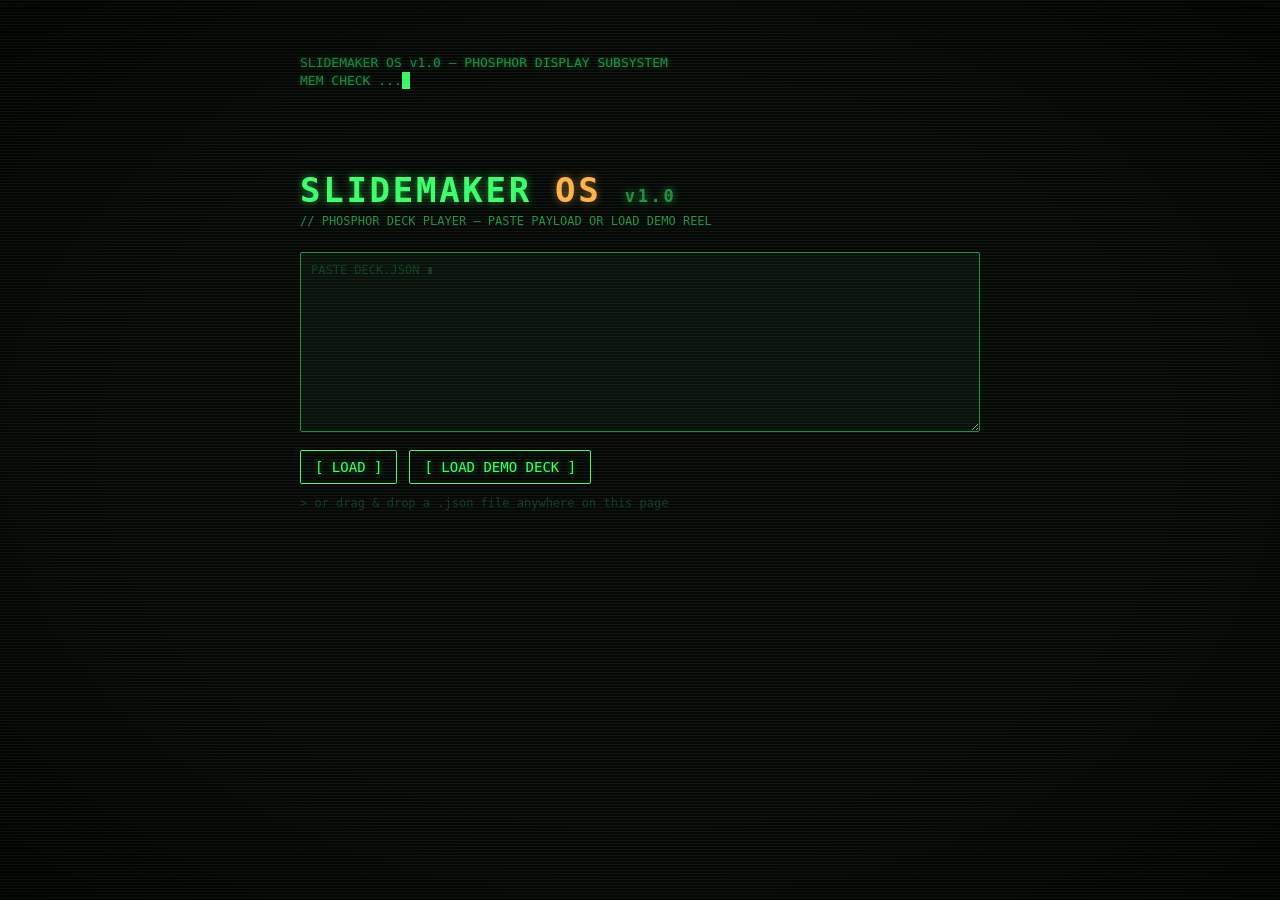
==== index.html @ 5721585a "SlideMaker OS player: CRT-skinned morphing slide deck player + THE SOURCE CODE demo deck (slides, cr" ====
<!DOCTYPE html>
<html lang="en">
<head>
  <meta charset="utf-8">
  <meta name="viewport" content="width=device-width, initial-scale=1">
  <meta name="color-scheme" content="dark">
  <title>SlideMaker OS</title>
  <link rel="stylesheet" href="css/player.css">
</head>
<body>

  <!-- ============ LANDING: retro-terminal loader ============ -->
  <section id="landing">
    <div class="term">
      <pre id="bootLines" aria-live="polite"></pre>

      <h1 class="logo">SLIDEMAKER<span class="accent"> OS</span> <span class="ver">v1.0</span></h1>
      <p class="tagline">// PHOSPHOR DECK PLAYER — PASTE PAYLOAD OR LOAD DEMO REEL</p>

      <textarea id="jsonInput" placeholder="PASTE DECK.JSON &#9646;" spellcheck="false"
                autocomplete="off" autocorrect="off" autocapitalize="off"></textarea>

      <div class="btnRow">
        <button id="btnLoad" class="tbtn" type="button">[ LOAD ]</button>
        <button id="btnDemo" class="tbtn" type="button">[ LOAD DEMO DECK ]</button>
      </div>

      <p class="hint">&gt; or drag &amp; drop a .json file anywhere on this page</p>

      <p id="errLine" class="err" role="alert" hidden></p>

      <div id="progressBox" hidden>
        <pre id="progressBar">[&#9617;&#9617;&#9617;&#9617;&#9617;&#9617;&#9617;&#9617;&#9617;&#9617;&#9617;&#9617;&#9617;&#9617;&#9617;&#9617;&#9617;&#9617;&#9617;&#9617;&#9617;&#9617;&#9617;&#9617;]   0% LOADING REELS</pre>
        <p id="phaseLabel">STANDBY</p>
        <button id="btnStart" class="tbtn start" type="button" disabled>[ START &#9654; ]</button>
        <p id="readyNote" hidden>&gt; first reels buffered — remaining assets keep loading in the background</p>
      </div>
    </div>
  </section>

  <!-- ============ STAGE: 16:9 letterboxed player ============ -->
  <section id="stageView" hidden>
    <div id="stageWrap">
      <div id="stage">
        <img id="slideImg" alt="">
        <video id="transVideo" muted playsinline preload="auto"></video>
        <img id="fadeImg" alt="" aria-hidden="true">

        <!-- CRT scanlines + vignette: sits over BOTH img and video so the look never breaks -->
        <div id="crtOverlay" aria-hidden="true"></div>

        <div id="caption" class="empty"></div>

        <div id="controls">
          <button id="btnBack" class="cbtn" type="button" title="Back (&#8592;)">&#9664;</button>
          <button id="btnNext" class="cbtn" type="button" title="Next (&#8594; / Space)">&#9654;</button>
          <span id="counter">– / –</span>
          <div id="dots"></div>
          <span class="spacer"></span>
          <button id="btnGrid" class="cbtn" type="button" title="Grid (G)">&#8862;</button>
          <button id="btnFs" class="cbtn" type="button" title="Fullscreen (F)">&#9974;</button>
        </div>

        <div id="gridOverlay" hidden></div>
      </div>
    </div>
  </section>

  <script type="module" src="js/app.js"></script>
</body>
</html>
---- css/player.css ----
/* ============================================================
   SlideMaker OS — CRT phosphor skin
   Zero dependencies. System monospace stack only (no CDNs).
   ============================================================ */

:root {
  --phos:        #39ff6b;   /* phosphor green */
  --phos-dim:    #1e8f43;
  --phos-faint:  #0f3d20;
  --amber:       #ffb347;   /* secondary accent */
  --err:         #ff5f56;
  --bg:          #050805;
  --panel:       #08120a;
  --mono: "Cascadia Code", "Consolas", ui-monospace, SFMono-Regular, Menlo, monospace;
}

* { box-sizing: border-box; }
html, body { margin: 0; padding: 0; }
body {
  background: var(--bg);
  color: var(--phos);
  font-family: var(--mono);
  min-height: 100vh;
}
::selection { background: var(--phos); color: var(--bg); }
button { font-family: var(--mono); }

/* ---------------- landing ---------------- */

#landing {
  max-width: 720px;
  margin: 0 auto;
  padding: 6vh 20px 60px;
}

/* full-page CRT ambience while the landing is visible
   (scanlines ~0.06 opacity, 3px pitch + vignette) */
#landing::after {
  content: "";
  position: fixed;
  inset: 0;
  pointer-events: none;
  z-index: 50;
  background:
    radial-gradient(ellipse at center, transparent 60%, rgba(0, 0, 0, 0.38) 100%),
    repeating-linear-gradient(to bottom, rgba(210, 255, 220, 0.06) 0 1px, transparent 1px 3px);
}

#bootLines {
  min-height: 8em;
  margin: 0 0 12px;
  font-size: 13px;
  line-height: 1.35;
  color: var(--phos-dim);
  white-space: pre-wrap;
  text-shadow: 0 0 5px rgba(57, 255, 107, 0.35);
}
.cursor {
  display: inline-block;
  width: 0.6em;
  background: var(--phos);
  animation: blink 1s steps(1) infinite;
}
@keyframes blink { 50% { opacity: 0; } }

.logo {
  margin: 0 0 4px;
  font-size: clamp(22px, 5vw, 34px);
  letter-spacing: 0.08em;
  text-shadow: 0 0 8px rgba(57, 255, 107, 0.55);
}
.logo .accent { color: var(--amber); text-shadow: 0 0 8px rgba(255, 179, 71, 0.5); }
.logo .ver { font-size: 0.5em; color: var(--phos-dim); }
.tagline { margin: 0 0 24px; font-size: 12px; color: var(--phos-dim); }

#jsonInput {
  width: 100%;
  height: 180px;
  resize: vertical;
  padding: 10px;
  background: var(--panel);
  color: var(--phos);
  border: 1px solid var(--phos-dim);
  border-radius: 2px;
  font-family: var(--mono);
  font-size: 12px;
  caret-color: var(--phos);
}
#jsonInput:focus {
  outline: none;
  border-color: var(--phos);
  box-shadow: 0 0 10px rgba(57, 255, 107, 0.25);
}
#jsonInput::placeholder { color: var(--phos-faint); }

.btnRow { display: flex; gap: 12px; margin: 14px 0 6px; flex-wrap: wrap; }
.tbtn {
  background: transparent;
  color: var(--phos);
  border: 1px solid var(--phos);
  border-radius: 2px;
  font-size: 14px;
  padding: 8px 14px;
  cursor: pointer;
  text-shadow: 0 0 6px rgba(57, 255, 107, 0.45);
}
.tbtn:hover:not(:disabled),
.tbtn:focus-visible { background: var(--phos); color: var(--bg); text-shadow: none; }
.tbtn:disabled { opacity: 0.35; cursor: not-allowed; }
.tbtn.start { border-color: var(--amber); color: var(--amber); text-shadow: 0 0 6px rgba(255, 179, 71, 0.45); }
.tbtn.start:hover:not(:disabled) { background: var(--amber); color: var(--bg); }

.hint { font-size: 12px; color: var(--phos-faint); }

.err {
  color: var(--err);
  background: rgba(255, 95, 86, 0.08);
  border-left: 3px solid var(--err);
  padding: 8px 10px;
  font-size: 13px;
  white-space: pre-wrap;
  word-break: break-word;
}

#progressBox { margin-top: 22px; border-top: 1px dashed var(--phos-faint); padding-top: 16px; }
#progressBar {
  margin: 0 0 6px;
  font-size: 14px;
  letter-spacing: 1px;
  white-space: pre-wrap;
  text-shadow: 0 0 6px rgba(57, 255, 107, 0.4);
}
#phaseLabel { margin: 0 0 14px; font-size: 12px; color: var(--amber); }
#readyNote { margin: 10px 0 0; font-size: 12px; color: var(--phos-dim); }

/* ---------------- stage ---------------- */

#stageView {
  position: fixed;
  inset: 0;
  background: #000;
  display: flex;
  align-items: center;
  justify-content: center;
}
#stageView[hidden] { display: none; }

/* 16:9, letterboxed within the viewport */
#stage {
  position: relative;
  width: min(100vw, calc(100vh * (16 / 9)));
  aspect-ratio: 16 / 9;
  background: #000;
}

#slideImg, #fadeImg, #transVideo {
  position: absolute;
  inset: 0;
  width: 100%;
  height: 100%;
  object-fit: contain;
}
#slideImg  { z-index: 1; }
#fadeImg   { z-index: 2; opacity: 0; transition: opacity 0.35s ease; pointer-events: none; }
#fadeImg.show { opacity: 1; }
#transVideo { z-index: 3; opacity: 0; pointer-events: none; }
.video-active #transVideo { opacity: 1; }
.video-active #slideImg   { visibility: hidden; }

/* CRT effect over BOTH stills and morphs — continuity is never broken */
#crtOverlay {
  position: absolute;
  inset: 0;
  z-index: 4;
  pointer-events: none;
  background:
    radial-gradient(ellipse at center, transparent 58%, rgba(0, 0, 0, 0.42) 100%),
    repeating-linear-gradient(to bottom, rgba(210, 255, 220, 0.06) 0 1px, transparent 1px 3px);
}

#caption {
  position: absolute;
  left: 0; right: 0;
  bottom: 54px;
  z-index: 5;
  padding: 6px 16px;
  text-align: center;
  pointer-events: none;
  font-size: clamp(13px, 1.8vw, 20px);
  letter-spacing: 0.06em;
  color: var(--phos);
  text-shadow: 0 0 8px rgba(57, 255, 107, 0.6), 0 2px 4px #000;
  transition: opacity 0.3s ease;
}
#caption.empty { visibility: hidden; }

#controls {
  position: absolute;
  left: 0; right: 0;
  bottom: 0;
  z-index: 6;
  display: flex;
  align-items: center;
  gap: 10px;
  padding: 8px 12px;
  background: linear-gradient(to top, rgba(0, 8, 2, 0.85), transparent);
  transition: opacity 0.3s ease;
}
.cbtn {
  background: transparent;
  color: var(--phos);
  border: 1px solid var(--phos-dim);
  border-radius: 2px;
  font-size: 14px;
  min-width: 34px;
  padding: 4px 8px;
  cursor: pointer;
}
.cbtn:hover, .cbtn:focus-visible { border-color: var(--phos); background: rgba(57, 255, 107, 0.12); outline: none; }
#counter { font-size: 12px; color: var(--phos-dim); min-width: 3.4em; text-align: center; }
.spacer { flex: 1; }

#dots { display: flex; gap: 6px; align-items: center; flex-wrap: wrap; }
.dot {
  width: 10px;
  height: 10px;
  padding: 0;
  cursor: pointer;
  background: transparent;
  border: 1px solid var(--phos-dim);
  border-radius: 1px;
}
.dot:hover { border-color: var(--phos); }
.dot.on { background: var(--phos); border-color: var(--phos); box-shadow: 0 0 6px rgba(57, 255, 107, 0.7); }

/* subtle "you're at the edge of the deck" flash */
#dots.edge-flash .dot { animation: edgeflash 0.35s ease; }
@keyframes edgeflash {
  40% { border-color: var(--amber); box-shadow: 0 0 8px rgba(255, 179, 71, 0.8); }
}

/* auto-hide chrome after idle (fullscreen) */
.hide-ui #controls, .hide-ui #caption { opacity: 0; pointer-events: none; }
.hide-ui { cursor: none; }

/* ---------------- grid overlay ---------------- */

#gridOverlay {
  position: absolute;
  inset: 0;
  z-index: 7;
  overflow-y: auto;
  padding: 18px;
  background:
    repeating-linear-gradient(to bottom, rgba(210, 255, 220, 0.04) 0 1px, transparent 1px 3px),
    rgba(2, 6, 3, 0.94);
}
#gridOverlay[hidden] { display: none; }

.grid-inner {
  display: grid;
  grid-template-columns: repeat(auto-fill, minmax(180px, 1fr));
  gap: 14px;
}
.grid-cell {
  display: block;
  padding: 0;
  cursor: pointer;
  text-align: left;
  background: #000;
  border: 1px solid var(--phos-dim);
  border-radius: 2px;
  overflow: hidden;
}
.grid-cell img {
  display: block;
  width: 100%;
  aspect-ratio: 16 / 9;
  object-fit: cover;
}
.grid-cell .grid-label {
  display: block;
  padding: 5px 7px;
  font-size: 11px;
  letter-spacing: 0.05em;
  color: var(--phos);
  border-top: 1px solid var(--phos-faint);
  white-space: nowrap;
  overflow: hidden;
  text-overflow: ellipsis;
}
.grid-cell:hover, .grid-cell:focus-visible { border-color: var(--phos); outline: none; }
.grid-cell.current { border-color: var(--amber); box-shadow: 0 0 10px rgba(255, 179, 71, 0.5); }
.grid-cell.current .grid-label { color: var(--amber); }

/* ---------------- responsive ---------------- */

/* mobile portrait: stage letterboxed, controls sit below it */
@media (orientation: portrait) and (max-width: 820px) {
  #controls {
    top: calc(100% + 10px);
    bottom: auto;
    background: none;
    flex-wrap: wrap;
    justify-content: center;
  }
  #caption { bottom: 8px; font-size: 12px; }
}
/* ...but back over the stage when the stage itself is fullscreen */
#stage:fullscreen #controls { top: auto; bottom: 0; background: linear-gradient(to top, rgba(0, 8, 2, 0.85), transparent); }
#stage:-webkit-full-screen #controls { top: auto; bottom: 0; background: linear-gradient(to top, rgba(0, 8, 2, 0.85), transparent); }

/* ---------------- reduced motion ---------------- */

@media (prefers-reduced-motion: reduce) {
  .cursor { animation: none; }
  #fadeImg { transition: none; }         /* crossfades become hard cuts */
  #controls, #caption { transition: none; }
  #dots.edge-flash .dot { animation: none; }
}
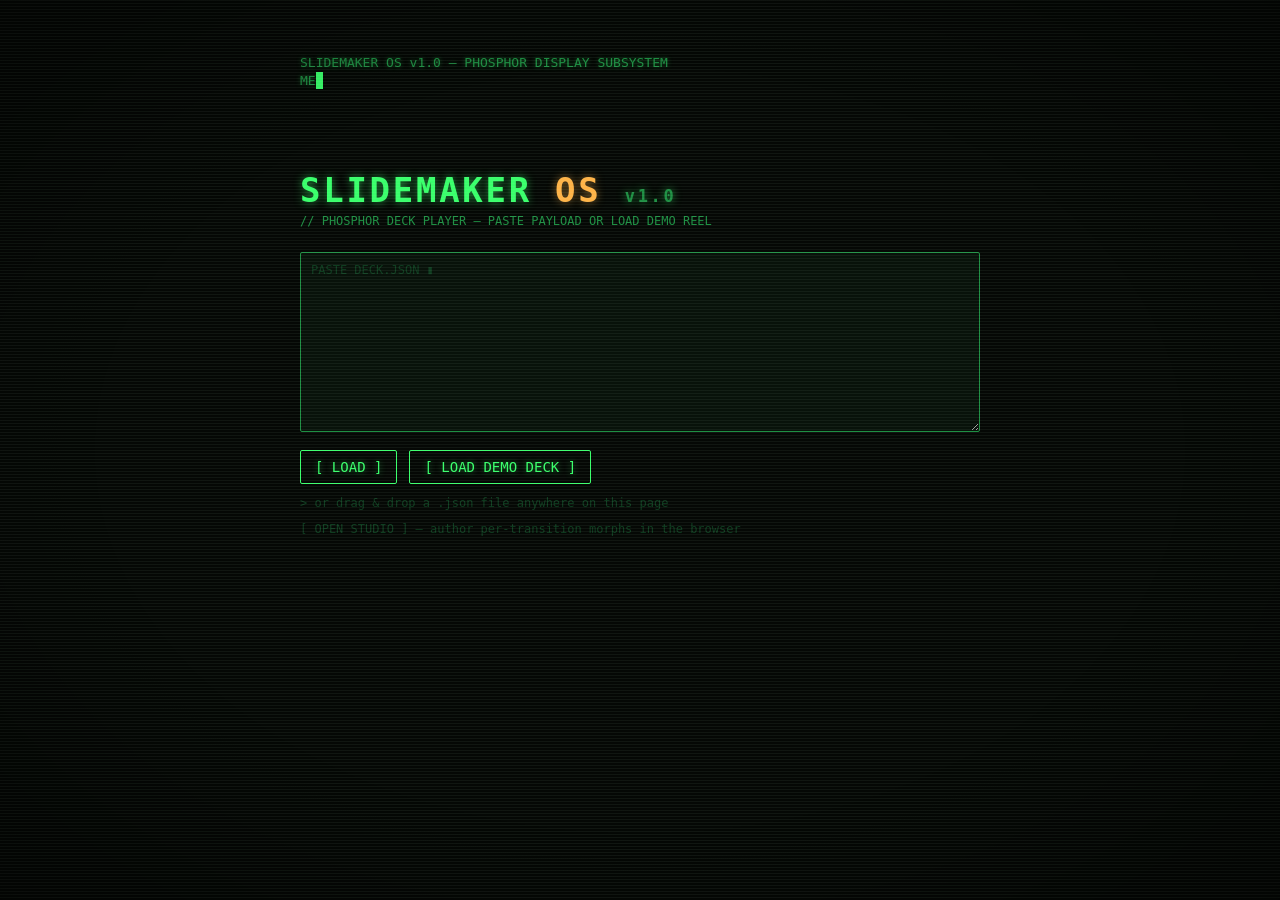
==== commit 6113d0f4: "SlideMaker Studio: interactive per-transition authoring (fixed match-cut/camera grammar, BYOK, Kling" ====
--- a/index.html
+++ b/index.html
@@ -35,6 +35,8 @@
         <button id="btnStart" class="tbtn start" type="button" disabled>[ START &#9654; ]</button>
         <p id="readyNote" hidden>&gt; first reels buffered — remaining assets keep loading in the background</p>
       </div>
+
+      <p class="hint"><a href="studio.html" style="color: inherit; text-decoration: none;">[ OPEN STUDIO ]</a> &#8212; author per-transition morphs in the browser</p>
     </div>
   </section>
 
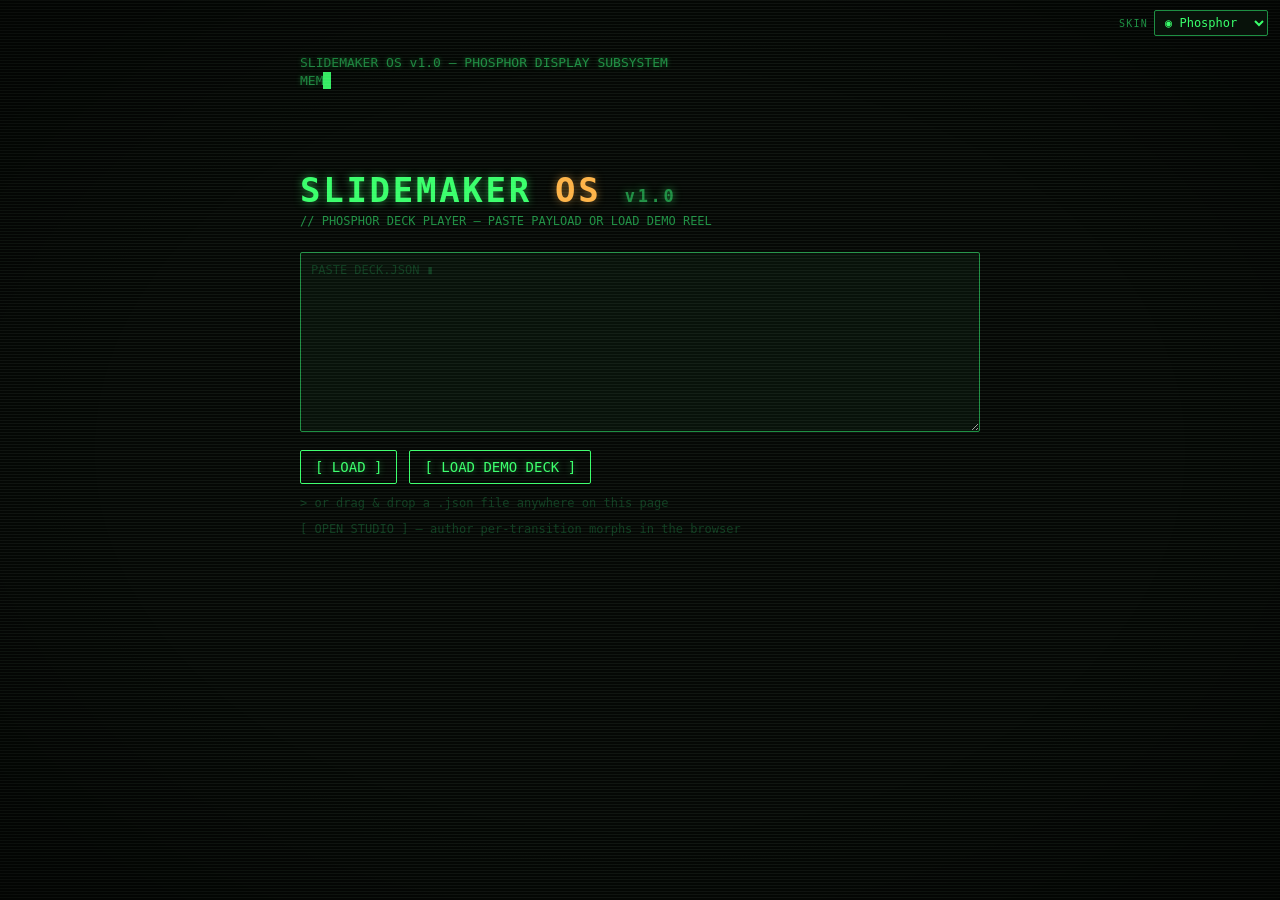
==== commit b0fe672c: "Themes + Director Mode: 6 skins and a cinematic generation-in-the-loop view Themes (css/themes.css +" ====
--- a/index.html
+++ b/index.html
@@ -5,12 +5,19 @@
   <meta name="viewport" content="width=device-width, initial-scale=1">
   <meta name="color-scheme" content="dark">
   <title>SlideMaker OS</title>
+  <!-- pre-paint: set the saved skin BEFORE stylesheets paint (no flash) -->
+  <script>try{var t=localStorage.getItem('slidemaker.theme');if(t)document.documentElement.setAttribute('data-theme',t);}catch(e){}</script>
   <link rel="stylesheet" href="css/player.css">
+  <link rel="stylesheet" href="css/themes.css">
 </head>
 <body>
 
   <!-- ============ LANDING: retro-terminal loader ============ -->
   <section id="landing">
+    <div id="themeBar">
+      <label for="themeSelect">SKIN</label>
+      <select id="themeSelect" aria-label="Theme / skin"></select>
+    </div>
     <div class="term">
       <pre id="bootLines" aria-live="polite"></pre>
 
@@ -68,6 +75,10 @@
     </div>
   </section>
 
+  <script type="module">
+    import { initTheme } from "./js/theme.js";
+    initTheme();
+  </script>
   <script type="module" src="js/app.js"></script>
 </body>
 </html>
--- a/css/player.css
+++ b/css/player.css
@@ -1,17 +1,54 @@
 /* ============================================================
    SlideMaker OS — CRT phosphor skin
    Zero dependencies. System monospace stack only (no CDNs).
+
+   Colour/effect are driven by a SEMANTIC TOKEN layer (below).
+   The default token values reproduce the original phosphor look
+   pixel-for-pixel; css/themes.css overrides them per skin.
+   Legacy var names (--phos, --amber, ...) are kept as ALIASES so
+   nothing that referenced them has to change.
    ============================================================ */
 
 :root {
-  --phos:        #39ff6b;   /* phosphor green */
-  --phos-dim:    #1e8f43;
-  --phos-faint:  #0f3d20;
-  --amber:       #ffb347;   /* secondary accent */
-  --err:         #ff5f56;
-  --bg:          #050805;
-  --panel:       #08120a;
+  /* ---------- semantic tokens: DEFAULT = phosphor ---------- */
+  --bg:            #050805;   /* page background            */
+  --panel:         #08120a;   /* inset panel / input bg     */
+  --panel-2:       #020603;   /* deepest panel (grid scrim) */
+
+  --fg:            #39ff6b;   /* primary text               */
+  --fg-dim:        #1e8f43;   /* secondary text             */
+  --fg-faint:      #0f3d20;   /* faint text / borders       */
+
+  --accent:        #39ff6b;   /* primary accent             */
+  --accent-dim:    #1e8f43;
+  --accent-faint:  #0f3d20;
+  --accent-2:      #ffb347;   /* secondary accent (amber)   */
+
+  --err:           #ff5f56;
+  --ok:            #39ff6b;
+
+  /* space-separated channels for rgb(... / a) glows & tints  */
+  --accent-rgb:    57 255 107;
+  --accent-2-rgb:  255 179 71;
+  --err-rgb:       255 95 86;
+  --ok-rgb:        57 255 107;
+  --scan-rgb:      210 255 220;   /* CRT scanline tint       */
+  --shadow-rgb:    0 0 0;         /* dark overlays/vignette  */
+
+  --scan-alpha:    1;    /* 0 disables scanlines            */
+  --glow-alpha:    1;    /* 0 disables text/box glows       */
+  --vignette-alpha:1;    /* 0 disables the CRT vignette     */
+
+  --radius:        2px;
+
   --mono: "Cascadia Code", "Consolas", ui-monospace, SFMono-Regular, Menlo, monospace;
+  --sans: system-ui, -apple-system, "Segoe UI", Roboto, Helvetica, Arial, sans-serif;
+
+  /* ---------- back-compat aliases (do not reference directly in new code) ---------- */
+  --phos:        var(--fg);
+  --phos-dim:    var(--fg-dim);
+  --phos-faint:  var(--fg-faint);
+  --amber:       var(--accent-2);
 }
 
 * { box-sizing: border-box; }
@@ -42,8 +79,8 @@
   pointer-events: none;
   z-index: 50;
   background:
-    radial-gradient(ellipse at center, transparent 60%, rgba(0, 0, 0, 0.38) 100%),
-    repeating-linear-gradient(to bottom, rgba(210, 255, 220, 0.06) 0 1px, transparent 1px 3px);
+    radial-gradient(ellipse at center, transparent 60%, rgb(var(--shadow-rgb) / calc(0.38 * var(--vignette-alpha))) 100%),
+    repeating-linear-gradient(to bottom, rgb(var(--scan-rgb) / calc(0.06 * var(--scan-alpha))) 0 1px, transparent 1px 3px);
 }
 
 #bootLines {
@@ -53,7 +90,7 @@
   line-height: 1.35;
   color: var(--phos-dim);
   white-space: pre-wrap;
-  text-shadow: 0 0 5px rgba(57, 255, 107, 0.35);
+  text-shadow: 0 0 5px rgb(var(--accent-rgb) / calc(0.35 * var(--glow-alpha)));
 }
 .cursor {
   display: inline-block;
@@ -67,9 +104,9 @@
   margin: 0 0 4px;
   font-size: clamp(22px, 5vw, 34px);
   letter-spacing: 0.08em;
-  text-shadow: 0 0 8px rgba(57, 255, 107, 0.55);
-}
-.logo .accent { color: var(--amber); text-shadow: 0 0 8px rgba(255, 179, 71, 0.5); }
+  text-shadow: 0 0 8px rgb(var(--accent-rgb) / calc(0.55 * var(--glow-alpha)));
+}
+.logo .accent { color: var(--amber); text-shadow: 0 0 8px rgb(var(--accent-2-rgb) / calc(0.5 * var(--glow-alpha))); }
 .logo .ver { font-size: 0.5em; color: var(--phos-dim); }
 .tagline { margin: 0 0 24px; font-size: 12px; color: var(--phos-dim); }
 
@@ -81,7 +118,7 @@
   background: var(--panel);
   color: var(--phos);
   border: 1px solid var(--phos-dim);
-  border-radius: 2px;
+  border-radius: var(--radius);
   font-family: var(--mono);
   font-size: 12px;
   caret-color: var(--phos);
@@ -89,7 +126,7 @@
 #jsonInput:focus {
   outline: none;
   border-color: var(--phos);
-  box-shadow: 0 0 10px rgba(57, 255, 107, 0.25);
+  box-shadow: 0 0 10px rgb(var(--accent-rgb) / calc(0.25 * var(--glow-alpha)));
 }
 #jsonInput::placeholder { color: var(--phos-faint); }
 
@@ -98,23 +135,51 @@
   background: transparent;
   color: var(--phos);
   border: 1px solid var(--phos);
-  border-radius: 2px;
+  border-radius: var(--radius);
   font-size: 14px;
   padding: 8px 14px;
   cursor: pointer;
-  text-shadow: 0 0 6px rgba(57, 255, 107, 0.45);
+  text-shadow: 0 0 6px rgb(var(--accent-rgb) / calc(0.45 * var(--glow-alpha)));
 }
 .tbtn:hover:not(:disabled),
 .tbtn:focus-visible { background: var(--phos); color: var(--bg); text-shadow: none; }
 .tbtn:disabled { opacity: 0.35; cursor: not-allowed; }
-.tbtn.start { border-color: var(--amber); color: var(--amber); text-shadow: 0 0 6px rgba(255, 179, 71, 0.45); }
+.tbtn.start { border-color: var(--amber); color: var(--amber); text-shadow: 0 0 6px rgb(var(--accent-2-rgb) / calc(0.45 * var(--glow-alpha))); }
 .tbtn.start:hover:not(:disabled) { background: var(--amber); color: var(--bg); }
+
+/* theme switcher — landing top-right, unobtrusive */
+#themeBar {
+  position: fixed;
+  top: 10px;
+  right: 12px;
+  z-index: 60;
+  display: flex;
+  align-items: center;
+  gap: 6px;
+}
+#themeBar label {
+  font-size: 10px;
+  letter-spacing: 0.12em;
+  color: var(--phos-dim);
+}
+#themeSelect {
+  background: var(--panel);
+  color: var(--phos);
+  border: 1px solid var(--phos-dim);
+  border-radius: var(--radius);
+  font-family: var(--mono);
+  font-size: 12px;
+  padding: 4px 6px;
+  cursor: pointer;
+}
+#themeSelect:focus { outline: none; border-color: var(--phos); }
+#themeSelect option { background: var(--panel); color: var(--phos); }
 
 .hint { font-size: 12px; color: var(--phos-faint); }
 
 .err {
   color: var(--err);
-  background: rgba(255, 95, 86, 0.08);
+  background: rgb(var(--err-rgb) / 0.08);
   border-left: 3px solid var(--err);
   padding: 8px 10px;
   font-size: 13px;
@@ -128,7 +193,7 @@
   font-size: 14px;
   letter-spacing: 1px;
   white-space: pre-wrap;
-  text-shadow: 0 0 6px rgba(57, 255, 107, 0.4);
+  text-shadow: 0 0 6px rgb(var(--accent-rgb) / calc(0.4 * var(--glow-alpha)));
 }
 #phaseLabel { margin: 0 0 14px; font-size: 12px; color: var(--amber); }
 #readyNote { margin: 10px 0 0; font-size: 12px; color: var(--phos-dim); }
@@ -174,8 +239,8 @@
   z-index: 4;
   pointer-events: none;
   background:
-    radial-gradient(ellipse at center, transparent 58%, rgba(0, 0, 0, 0.42) 100%),
-    repeating-linear-gradient(to bottom, rgba(210, 255, 220, 0.06) 0 1px, transparent 1px 3px);
+    radial-gradient(ellipse at center, transparent 58%, rgb(var(--shadow-rgb) / calc(0.42 * var(--vignette-alpha))) 100%),
+    repeating-linear-gradient(to bottom, rgb(var(--scan-rgb) / calc(0.06 * var(--scan-alpha))) 0 1px, transparent 1px 3px);
 }
 
 #caption {
@@ -189,7 +254,7 @@
   font-size: clamp(13px, 1.8vw, 20px);
   letter-spacing: 0.06em;
   color: var(--phos);
-  text-shadow: 0 0 8px rgba(57, 255, 107, 0.6), 0 2px 4px #000;
+  text-shadow: 0 0 8px rgb(var(--accent-rgb) / calc(0.6 * var(--glow-alpha))), 0 2px 4px #000;
   transition: opacity 0.3s ease;
 }
 #caption.empty { visibility: hidden; }
@@ -203,20 +268,20 @@
   align-items: center;
   gap: 10px;
   padding: 8px 12px;
-  background: linear-gradient(to top, rgba(0, 8, 2, 0.85), transparent);
+  background: linear-gradient(to top, rgb(var(--shadow-rgb) / 0.85), transparent);
   transition: opacity 0.3s ease;
 }
 .cbtn {
   background: transparent;
   color: var(--phos);
   border: 1px solid var(--phos-dim);
-  border-radius: 2px;
+  border-radius: var(--radius);
   font-size: 14px;
   min-width: 34px;
   padding: 4px 8px;
   cursor: pointer;
 }
-.cbtn:hover, .cbtn:focus-visible { border-color: var(--phos); background: rgba(57, 255, 107, 0.12); outline: none; }
+.cbtn:hover, .cbtn:focus-visible { border-color: var(--phos); background: rgb(var(--accent-rgb) / 0.12); outline: none; }
 #counter { font-size: 12px; color: var(--phos-dim); min-width: 3.4em; text-align: center; }
 .spacer { flex: 1; }
 
@@ -231,12 +296,12 @@
   border-radius: 1px;
 }
 .dot:hover { border-color: var(--phos); }
-.dot.on { background: var(--phos); border-color: var(--phos); box-shadow: 0 0 6px rgba(57, 255, 107, 0.7); }
+.dot.on { background: var(--phos); border-color: var(--phos); box-shadow: 0 0 6px rgb(var(--accent-rgb) / calc(0.7 * var(--glow-alpha))); }
 
 /* subtle "you're at the edge of the deck" flash */
 #dots.edge-flash .dot { animation: edgeflash 0.35s ease; }
 @keyframes edgeflash {
-  40% { border-color: var(--amber); box-shadow: 0 0 8px rgba(255, 179, 71, 0.8); }
+  40% { border-color: var(--amber); box-shadow: 0 0 8px rgb(var(--accent-2-rgb) / calc(0.8 * var(--glow-alpha))); }
 }
 
 /* auto-hide chrome after idle (fullscreen) */
@@ -252,8 +317,8 @@
   overflow-y: auto;
   padding: 18px;
   background:
-    repeating-linear-gradient(to bottom, rgba(210, 255, 220, 0.04) 0 1px, transparent 1px 3px),
-    rgba(2, 6, 3, 0.94);
+    repeating-linear-gradient(to bottom, rgb(var(--scan-rgb) / calc(0.04 * var(--scan-alpha))) 0 1px, transparent 1px 3px),
+    var(--panel-2);
 }
 #gridOverlay[hidden] { display: none; }
 
@@ -269,7 +334,7 @@
   text-align: left;
   background: #000;
   border: 1px solid var(--phos-dim);
-  border-radius: 2px;
+  border-radius: var(--radius);
   overflow: hidden;
 }
 .grid-cell img {
@@ -290,7 +355,7 @@
   text-overflow: ellipsis;
 }
 .grid-cell:hover, .grid-cell:focus-visible { border-color: var(--phos); outline: none; }
-.grid-cell.current { border-color: var(--amber); box-shadow: 0 0 10px rgba(255, 179, 71, 0.5); }
+.grid-cell.current { border-color: var(--amber); box-shadow: 0 0 10px rgb(var(--accent-2-rgb) / calc(0.5 * var(--glow-alpha))); }
 .grid-cell.current .grid-label { color: var(--amber); }
 
 /* ---------------- responsive ---------------- */
@@ -307,8 +372,8 @@
   #caption { bottom: 8px; font-size: 12px; }
 }
 /* ...but back over the stage when the stage itself is fullscreen */
-#stage:fullscreen #controls { top: auto; bottom: 0; background: linear-gradient(to top, rgba(0, 8, 2, 0.85), transparent); }
-#stage:-webkit-full-screen #controls { top: auto; bottom: 0; background: linear-gradient(to top, rgba(0, 8, 2, 0.85), transparent); }
+#stage:fullscreen #controls { top: auto; bottom: 0; background: linear-gradient(to top, rgb(var(--shadow-rgb) / 0.85), transparent); }
+#stage:-webkit-full-screen #controls { top: auto; bottom: 0; background: linear-gradient(to top, rgb(var(--shadow-rgb) / 0.85), transparent); }
 
 /* ---------------- reduced motion ---------------- */
 
--- a/css/themes.css
+++ b/css/themes.css
@@ -0,0 +1,197 @@
+/* ============================================================
+   SlideMaker — THEME / SKIN palettes
+   Each skin overrides the semantic token layer defined in
+   player.css :root. Selected via  <html data-theme="ID">.
+   Default (no attribute) = phosphor (values live in player.css);
+   the phosphor block below restates them so an explicit
+   data-theme="phosphor" is identical to the default.
+
+   Every block defines the FULL token set so nothing silently
+   falls back. Legacy aliases (--phos, --acc, ...) follow the
+   semantic tokens automatically — themes never touch them.
+
+   Light skins (paper, solarpunk) set --scan-alpha:0 and
+   --glow-alpha:0 so scanlines and CRT glow are fully disabled.
+   ============================================================ */
+
+/* ---------------- 1 · PHOSPHOR (default) ---------------- */
+:root[data-theme="phosphor"] {
+  --bg:            #050805;
+  --panel:         #08120a;
+  --panel-2:       #020603;
+  --fg:            #39ff6b;
+  --fg-dim:        #1e8f43;
+  --fg-faint:      #0f3d20;
+  --accent:        #39ff6b;
+  --accent-dim:    #1e8f43;
+  --accent-faint:  #0f3d20;
+  --accent-2:      #ffb347;
+  --err:           #ff5f56;
+  --ok:            #39ff6b;
+  --accent-rgb:    57 255 107;
+  --accent-2-rgb:  255 179 71;
+  --err-rgb:       255 95 86;
+  --ok-rgb:        57 255 107;
+  --scan-rgb:      210 255 220;
+  --shadow-rgb:    0 0 0;
+  --scan-alpha:    1;
+  --glow-alpha:    1;
+  --vignette-alpha:1;
+  --radius:        2px;
+  --mono: "Cascadia Code", "Consolas", ui-monospace, SFMono-Regular, Menlo, monospace;
+  --sans: system-ui, -apple-system, "Segoe UI", Roboto, Helvetica, Arial, sans-serif;
+}
+
+/* ---------------- 2 · AMBER (classic Studio) ---------------- */
+:root[data-theme="amber"] {
+  --bg:            #080502;
+  --panel:         #120c04;
+  --panel-2:       #0a0702;
+  --fg:            #ffb347;
+  --fg-dim:        #a06e2c;
+  --fg-faint:      #3a2a12;
+  --accent:        #ffb347;
+  --accent-dim:    #a06e2c;
+  --accent-faint:  #3a2a12;
+  --accent-2:      #39ff6b;
+  --err:           #ff5f56;
+  --ok:            #39ff6b;
+  --accent-rgb:    255 179 71;
+  --accent-2-rgb:  57 255 107;
+  --err-rgb:       255 95 86;
+  --ok-rgb:        57 255 107;
+  --scan-rgb:      255 224 176;
+  --shadow-rgb:    0 0 0;
+  --scan-alpha:    1;
+  --glow-alpha:    1;
+  --vignette-alpha:1;
+  --radius:        2px;
+  --mono: "Cascadia Code", "Consolas", ui-monospace, SFMono-Regular, Menlo, monospace;
+  --sans: system-ui, -apple-system, "Segoe UI", Roboto, Helvetica, Arial, sans-serif;
+}
+
+/* ---------------- 3 · BLUEPRINT (navy / cyan, technical) ---------------- */
+:root[data-theme="blueprint"] {
+  --bg:            #0a1626;
+  --panel:         #0e1e33;
+  --panel-2:       #081120;
+  --fg:            #cfe6ff;
+  --fg-dim:        #7fa6cf;
+  --fg-faint:      #24405f;
+  --accent:        #38bdf8;
+  --accent-dim:    #1d6f9c;
+  --accent-faint:  #123549;
+  --accent-2:      #7dd3fc;
+  --err:           #ff6b6b;
+  --ok:            #4ade80;
+  --accent-rgb:    56 189 248;
+  --accent-2-rgb:  125 211 252;
+  --err-rgb:       255 107 107;
+  --ok-rgb:        74 222 128;
+  --scan-rgb:      200 230 255;
+  --shadow-rgb:    3 9 20;
+  --scan-alpha:    0.4;
+  --glow-alpha:    0.5;
+  --vignette-alpha:0.7;
+  --radius:        2px;
+  --mono: "Cascadia Code", "Consolas", ui-monospace, SFMono-Regular, Menlo, monospace;
+  --sans: system-ui, -apple-system, "Segoe UI", Roboto, Helvetica, Arial, sans-serif;
+}
+
+/* ---------------- 4 · PAPER (light, editorial — NO scan/glow) ---------------- */
+:root[data-theme="paper"] {
+  --bg:            #f4efe6;
+  --panel:         #eae3d6;
+  --panel-2:       #e0d8c8;
+  --fg:            #1a1a1a;
+  --fg-dim:        #4a4640;
+  --fg-faint:      #837b6e;
+  --accent:        #b3402f;
+  --accent-dim:    #8f3324;
+  --accent-faint:  #c99a8f;
+  --accent-2:      #8a6d3b;
+  --err:           #c0392b;
+  --ok:            #2f7d4f;
+  --accent-rgb:    179 64 47;
+  --accent-2-rgb:  138 109 59;
+  --err-rgb:       192 57 43;
+  --ok-rgb:        47 125 79;
+  --scan-rgb:      210 255 220;
+  --shadow-rgb:    40 34 28;
+  --scan-alpha:    0;
+  --glow-alpha:    0;
+  --vignette-alpha:0;
+  --radius:        3px;
+  --mono: "Cascadia Code", "Consolas", ui-monospace, SFMono-Regular, Menlo, monospace;
+  --sans: system-ui, -apple-system, "Segoe UI", Roboto, Helvetica, Arial, sans-serif;
+}
+
+/* ---------------- 5 · SYNTHWAVE (indigo / magenta, glow HIGH) ---------------- */
+:root[data-theme="synthwave"] {
+  --bg:            #1a0b2e;
+  --panel:         #241041;
+  --panel-2:       #150826;
+  --fg:            #f7c6ef;
+  --fg-dim:        #b06ba3;
+  --fg-faint:      #5a3a63;
+  --accent:        #ff4fd8;
+  --accent-dim:    #b3379a;
+  --accent-faint:  #4d2247;
+  --accent-2:      #22d3ee;
+  --err:           #ff5f8f;
+  --ok:            #6ef2c0;
+  --accent-rgb:    255 79 216;
+  --accent-2-rgb:  34 211 238;
+  --err-rgb:       255 95 143;
+  --ok-rgb:        110 242 192;
+  --scan-rgb:      255 200 245;
+  --shadow-rgb:    10 2 20;
+  --scan-alpha:    0.5;
+  --glow-alpha:    1.2;
+  --vignette-alpha:0.85;
+  --radius:        2px;
+  --mono: "Cascadia Code", "Consolas", ui-monospace, SFMono-Regular, Menlo, monospace;
+  --sans: system-ui, -apple-system, "Segoe UI", Roboto, Helvetica, Arial, sans-serif;
+}
+
+/* ---------------- 6 · SOLARPUNK (light-ish, organic — NO scan/glow) ---------------- */
+:root[data-theme="solarpunk"] {
+  --bg:            #eef3e2;
+  --panel:         #e2ead0;
+  --panel-2:       #d6e0c0;
+  --fg:            #1f3324;
+  --fg-dim:        #4f6b57;
+  --fg-faint:      #86977f;
+  --accent:        #2f7d4f;
+  --accent-dim:    #24603c;
+  --accent-faint:  #a9c6b0;
+  --accent-2:      #d9a441;
+  --err:           #c0533a;
+  --ok:            #2f7d4f;
+  --accent-rgb:    47 125 79;
+  --accent-2-rgb:  217 164 65;
+  --err-rgb:       192 83 58;
+  --ok-rgb:        47 125 79;
+  --scan-rgb:      210 255 220;
+  --shadow-rgb:    30 40 28;
+  --scan-alpha:    0;
+  --glow-alpha:    0;
+  --vignette-alpha:0;
+  --radius:        6px;
+  --mono: "Cascadia Code", "Consolas", ui-monospace, SFMono-Regular, Menlo, monospace;
+  --sans: system-ui, -apple-system, "Segoe UI", Roboto, Helvetica, Arial, sans-serif;
+}
+
+/* ---- light skins use the system sans stack (editorial / organic) ---- */
+:root[data-theme="paper"] body,
+:root[data-theme="paper"] button,
+:root[data-theme="paper"] input,
+:root[data-theme="paper"] select,
+:root[data-theme="paper"] textarea,
+:root[data-theme="solarpunk"] body,
+:root[data-theme="solarpunk"] button,
+:root[data-theme="solarpunk"] input,
+:root[data-theme="solarpunk"] select,
+:root[data-theme="solarpunk"] textarea {
+  font-family: var(--sans);
+}
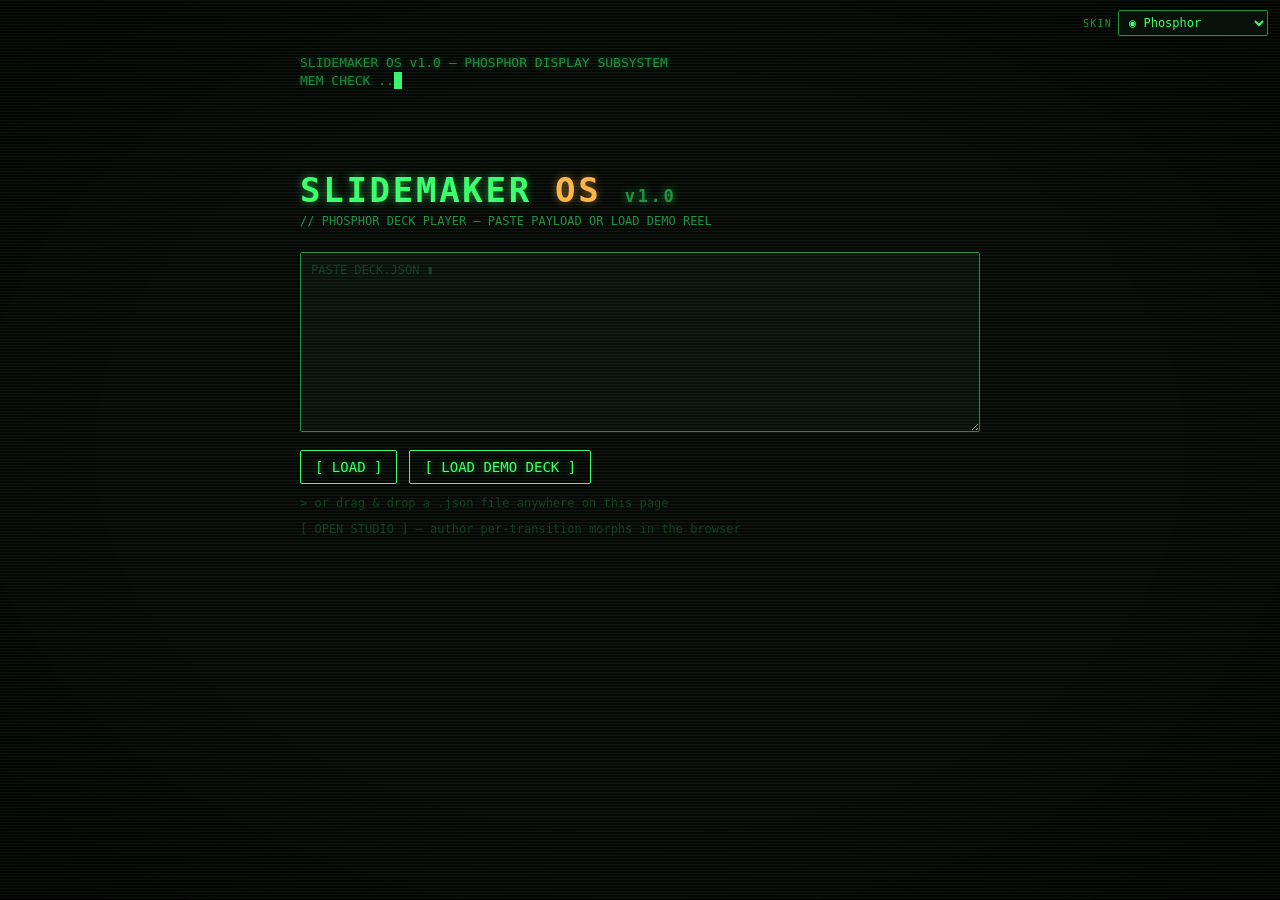
==== commit 1305f104: "Tablet Mode + PWA: draw-guided keyframe-morph workflow, installable app Tablet Mode (▦ TABLET toggle" ====
--- a/index.html
+++ b/index.html
@@ -4,7 +4,13 @@
   <meta charset="utf-8">
   <meta name="viewport" content="width=device-width, initial-scale=1">
   <meta name="color-scheme" content="dark">
+  <meta name="theme-color" content="#050805">
+  <meta name="mobile-web-app-capable" content="yes">
+  <meta name="apple-mobile-web-app-capable" content="yes">
   <title>SlideMaker OS</title>
+  <link rel="manifest" href="manifest.webmanifest">
+  <link rel="icon" href="icons/favicon-64.png" type="image/png">
+  <link rel="apple-touch-icon" href="icons/apple-touch-icon.png">
   <!-- pre-paint: set the saved skin BEFORE stylesheets paint (no flash) -->
   <script>try{var t=localStorage.getItem('slidemaker.theme');if(t)document.documentElement.setAttribute('data-theme',t);}catch(e){}</script>
   <link rel="stylesheet" href="css/player.css">
@@ -80,5 +86,6 @@
     initTheme();
   </script>
   <script type="module" src="js/app.js"></script>
+  <script>if('serviceWorker'in navigator){window.addEventListener('load',function(){navigator.serviceWorker.register('sw.js').catch(function(){});});}</script>
 </body>
 </html>
--- a/css/player.css
+++ b/css/player.css
@@ -43,6 +43,15 @@
 
   --mono: "Cascadia Code", "Consolas", ui-monospace, SFMono-Regular, Menlo, monospace;
   --sans: system-ui, -apple-system, "Segoe UI", Roboto, Helvetica, Arial, sans-serif;
+
+  /* ---------- STRUCTURAL tokens (Designed skins). Safe defaults so the
+     six Colour skins + default phosphor are untouched; the Designed skins
+     override these per-theme and shared rules below consume them. ---------- */
+  --tex-url:       none;          /* body background texture (SVG data-URI/gradients) */
+  --font-display:  var(--mono);   /* heading / logo font treatment                   */
+  --border-weight: 1px;           /* panel/button border thickness                   */
+  --shadow-hard:   none;          /* hard offset (no-blur) drop shadow               */
+  --frame-deco:    none;          /* decorative overlay motif for body::before       */
 
   /* ---------- back-compat aliases (do not reference directly in new code) ---------- */
   --phos:        var(--fg);
--- a/css/themes.css
+++ b/css/themes.css
@@ -195,3 +195,361 @@
 :root[data-theme="solarpunk"] textarea {
   font-family: var(--sans);
 }
+
+/* ============================================================
+   DESIGNED SKINS (7-12) - structurally distinct beyond palette.
+   Each defines the full semantic token set + the STRUCTURAL tokens
+   (--tex-url,--font-display,--border-weight,--shadow-hard,--frame-deco)
+   consumed by the layout-SAFE shared rules at the bottom of this
+   file (backgrounds + pointer-events:none pseudo-element overlays
+   only; nothing enters the layout flow). Works in Player, Studio
+   and Director Mode; the original six skins are untouched.
+   ============================================================ */
+
+/* ---------------- 7 - INSTRUMENT (oscilloscope / diagnostic) ---------------- */
+:root[data-theme="instrument"] {
+  --bg:            #17110b;
+  --panel:         #201811;
+  --panel-2:       #120d07;
+  --fg:            #e8d5b0;
+  --fg-dim:        #a8906a;
+  --fg-faint:      #5c4a34;
+  --accent:        #ffb347;
+  --accent-dim:    #b57a2c;
+  --accent-faint:  #4a3418;
+  --accent-2:      #7fd6c0;
+  --err:           #e5674f;
+  --ok:            #8fd694;
+  --accent-rgb:    255 179 71;
+  --accent-2-rgb:  127 214 192;
+  --err-rgb:       229 103 79;
+  --ok-rgb:        143 214 148;
+  --scan-rgb:      255 224 176;
+  --shadow-rgb:    0 0 0;
+  --scan-alpha:    0.35;
+  --glow-alpha:    0.5;
+  --vignette-alpha:0.8;
+  --radius:        2px;
+  --mono: "Cascadia Code", "Consolas", ui-monospace, SFMono-Regular, Menlo, monospace;
+  --sans: system-ui, -apple-system, "Segoe UI", Roboto, Helvetica, Arial, sans-serif;
+  --tex-url:       url("data:image/svg+xml,%3Csvg%20xmlns='http://www.w3.org/2000/svg'%20width='160'%20height='34'%3E%3Cpath%20d='M0%2017%20Q20%202%2040%2017%20T80%2017%20Q100%2030%20120%2017%20T160%2017'%20fill='none'%20stroke='%23ffb347'%20stroke-width='1.4'%20stroke-opacity='0.55'/%3E%3C/svg%3E");
+  --font-display:  var(--mono);
+  --border-weight: 1px;
+  --shadow-hard:   none;
+  --frame-deco:    url("data:image/svg+xml,%3Csvg%20xmlns='http://www.w3.org/2000/svg'%20width='160'%20height='34'%3E%3Cpath%20d='M0%2017%20Q20%202%2040%2017%20T80%2017%20Q100%2030%20120%2017%20T160%2017'%20fill='none'%20stroke='%23ffb347'%20stroke-width='1.4'%20stroke-opacity='0.55'/%3E%3C/svg%3E");
+}
+
+/* ---------------- 8 - DITHER (1-bit Macintosh / risograph archive) ---------------- */
+:root[data-theme="dither"] {
+  --bg:            #d9e6df;
+  --panel:         #cddcd3;
+  --panel-2:       #c2d3c8;
+  --fg:            #12140f;
+  --fg-dim:        #3a3e34;
+  --fg-faint:      #79806f;
+  --accent:        #12140f;
+  --accent-dim:    #3a3e34;
+  --accent-faint:  #aab0a2;
+  --accent-2:      #12140f;
+  --err:           #8a1c10;
+  --ok:            #1f4a24;
+  --accent-rgb:    18 20 15;
+  --accent-2-rgb:  18 20 15;
+  --err-rgb:       138 28 16;
+  --ok-rgb:        31 74 36;
+  --scan-rgb:      18 20 15;
+  --shadow-rgb:    18 20 15;
+  --scan-alpha:    0;
+  --glow-alpha:    0;
+  --vignette-alpha:0;
+  --radius:        0px;
+  --mono: "Cascadia Code", "Consolas", ui-monospace, SFMono-Regular, Menlo, monospace;
+  --sans: system-ui, -apple-system, "Segoe UI", Roboto, Helvetica, Arial, sans-serif;
+  --tex-url:       url("data:image/svg+xml,%3Csvg%20xmlns='http://www.w3.org/2000/svg'%20width='4'%20height='4'%3E%3Crect%20x='0'%20y='0'%20width='1'%20height='1'%20fill='%2312140f'%20fill-opacity='0.30'/%3E%3Crect%20x='2'%20y='2'%20width='1'%20height='1'%20fill='%2312140f'%20fill-opacity='0.30'/%3E%3C/svg%3E");
+  --font-display:  var(--mono);
+  --border-weight: 2px;
+  --shadow-hard:   2px 2px 0 #12140f;
+  --frame-deco:    none;
+}
+
+/* ---------------- 9 - ORRERY (cosmic / astronomical) ---------------- */
+:root[data-theme="orrery"] {
+  --bg:            #0a0a1a;
+  --panel:         #12122a;
+  --panel-2:       #08081a;
+  --fg:            #e6e6ff;
+  --fg-dim:        #9a9ac8;
+  --fg-faint:      #4a4a70;
+  --accent:        #9b8cff;
+  --accent-dim:    #6a5fb0;
+  --accent-faint:  #2e2a52;
+  --accent-2:      #5fe0e8;
+  --err:           #ff6b8f;
+  --ok:            #7cf0c8;
+  --accent-rgb:    155 140 255;
+  --accent-2-rgb:  95 224 232;
+  --err-rgb:       255 107 143;
+  --ok-rgb:        124 240 200;
+  --scan-rgb:      200 210 255;
+  --shadow-rgb:    2 2 10;
+  --scan-alpha:    0;
+  --glow-alpha:    0.8;
+  --vignette-alpha:0.6;
+  --radius:        10px;
+  --mono: "Cascadia Code", "Consolas", ui-monospace, SFMono-Regular, Menlo, monospace;
+  --sans: system-ui, -apple-system, "Segoe UI", Roboto, Helvetica, Arial, sans-serif;
+  --tex-url:       url("data:image/svg+xml,%3Csvg%20xmlns='http://www.w3.org/2000/svg'%20width='200'%20height='200'%3E%3Ccircle%20cx='20'%20cy='30'%20r='0.9'%20fill='%23ffffff'%20fill-opacity='0.9'/%3E%3Ccircle%20cx='55'%20cy='70'%20r='0.6'%20fill='%23cfe0ff'%20fill-opacity='0.6'/%3E%3Ccircle%20cx='95'%20cy='25'%20r='0.7'%20fill='%23ffffff'%20fill-opacity='0.7'/%3E%3Ccircle%20cx='140'%20cy='60'%20r='0.5'%20fill='%235fe0e8'%20fill-opacity='0.6'/%3E%3Ccircle%20cx='175'%20cy='35'%20r='0.8'%20fill='%23ffffff'%20fill-opacity='0.8'/%3E%3Ccircle%20cx='30'%20cy='120'%20r='0.6'%20fill='%23ffffff'%20fill-opacity='0.5'/%3E%3Ccircle%20cx='80'%20cy='150'%20r='0.9'%20fill='%239b8cff'%20fill-opacity='0.7'/%3E%3Ccircle%20cx='120'%20cy='110'%20r='0.5'%20fill='%23ffffff'%20fill-opacity='0.6'/%3E%3Ccircle%20cx='165'%20cy='145'%20r='0.7'%20fill='%23ffffff'%20fill-opacity='0.7'/%3E%3Ccircle%20cx='45'%20cy='185'%20r='0.6'%20fill='%235fe0e8'%20fill-opacity='0.5'/%3E%3Ccircle%20cx='110'%20cy='175'%20r='0.5'%20fill='%23ffffff'%20fill-opacity='0.5'/%3E%3Ccircle%20cx='190'%20cy='180'%20r='0.8'%20fill='%23ffffff'%20fill-opacity='0.8'/%3E%3C/svg%3E");
+  --font-display:  Georgia, "Times New Roman", "Iowan Old Style", serif;
+  --border-weight: 1px;
+  --shadow-hard:   none;
+  --frame-deco:    url("data:image/svg+xml,%3Csvg%20xmlns='http://www.w3.org/2000/svg'%20width='640'%20height='640'%3E%3Cg%20fill='none'%20stroke-dasharray='2%207'%3E%3Ccircle%20cx='320'%20cy='320'%20r='110'%20stroke='%239b8cff'%20stroke-opacity='0.22'/%3E%3Ccircle%20cx='320'%20cy='320'%20r='185'%20stroke='%235fe0e8'%20stroke-opacity='0.16'/%3E%3Ccircle%20cx='320'%20cy='320'%20r='265'%20stroke='%239b8cff'%20stroke-opacity='0.12'/%3E%3Ccircle%20cx='320'%20cy='320'%20r='4'%20fill='%235fe0e8'%20stroke='none'%20fill-opacity='0.6'/%3E%3C/g%3E%3C/svg%3E");
+}
+
+/* ---------------- 10 - DRAFTSMAN (blueprint schematic w/ real grid) ---------------- */
+:root[data-theme="draftsman"] {
+  --bg:            #0d2438;
+  --panel:         #12314a;
+  --panel-2:       #0a1c2c;
+  --fg:            #cfeaff;
+  --fg-dim:        #7fb4d6;
+  --fg-faint:      #2f5876;
+  --accent:        #8fd6ff;
+  --accent-dim:    #4a90b8;
+  --accent-faint:  #1e4058;
+  --accent-2:      #ffd27f;
+  --err:           #ff9a8f;
+  --ok:            #8fe0b0;
+  --accent-rgb:    143 214 255;
+  --accent-2-rgb:  255 210 127;
+  --err-rgb:       255 154 143;
+  --ok-rgb:        143 224 176;
+  --scan-rgb:      200 230 255;
+  --shadow-rgb:    3 12 22;
+  --scan-alpha:    0;
+  --glow-alpha:    0.4;
+  --vignette-alpha:0.5;
+  --radius:        0px;
+  --mono: "Cascadia Code", "Consolas", ui-monospace, SFMono-Regular, Menlo, monospace;
+  --sans: system-ui, -apple-system, "Segoe UI", Roboto, Helvetica, Arial, sans-serif;
+  --tex-url:       none;
+  --font-display:  var(--mono);
+  --border-weight: 1px;
+  --shadow-hard:   none;
+  --frame-deco:    url("data:image/svg+xml,%3Csvg%20xmlns='http://www.w3.org/2000/svg'%20width='34'%20height='34'%3E%3Cg%20stroke='%238fd6ff'%20stroke-opacity='0.55'%20stroke-width='1'%20fill='none'%3E%3Cpath%20d='M17%203V31M3%2017H31'/%3E%3Ccircle%20cx='17'%20cy='17'%20r='7.5'/%3E%3C/g%3E%3C/svg%3E");
+}
+
+/* ---------------- 11 - BRUTALIST (Swiss / newsprint) ---------------- */
+:root[data-theme="brutalist"] {
+  --bg:            #f2f0e9;
+  --panel:         #e9e7de;
+  --panel-2:       #dedcd2;
+  --fg:            #0a0a0a;
+  --fg-dim:        #333333;
+  --fg-faint:      #777169;
+  --accent:        #0a0a0a;
+  --accent-dim:    #333333;
+  --accent-faint:  #9c968c;
+  --accent-2:      #e2231a;
+  --err:           #e2231a;
+  --ok:            #0a7d3a;
+  --accent-rgb:    10 10 10;
+  --accent-2-rgb:  226 35 26;
+  --err-rgb:       226 35 26;
+  --ok-rgb:        10 125 58;
+  --scan-rgb:      10 10 10;
+  --shadow-rgb:    10 10 10;
+  --scan-alpha:    0;
+  --glow-alpha:    0;
+  --vignette-alpha:0;
+  --radius:        0px;
+  --mono: "Cascadia Code", "Consolas", ui-monospace, SFMono-Regular, Menlo, monospace;
+  --sans: system-ui, -apple-system, "Segoe UI", Roboto, Helvetica, Arial, sans-serif;
+  --tex-url:       none;
+  --font-display:  system-ui, -apple-system, "Segoe UI", Roboto, "Helvetica Neue", Arial, sans-serif;
+  --border-weight: 3px;
+  --shadow-hard:   6px 6px 0 #0a0a0a;
+  --frame-deco:    none;
+}
+
+/* ---------------- 12 - APERTURE (modern startup + pixel halftone) ---------------- */
+:root[data-theme="aperture"] {
+  --bg:            #141019;
+  --panel:         #1e1826;
+  --panel-2:       #120e19;
+  --fg:            #f4ecff;
+  --fg-dim:        #b09ac8;
+  --fg-faint:      #5a4a70;
+  --accent:        #ff3ea5;
+  --accent-dim:    #b02b73;
+  --accent-faint:  #4a1f38;
+  --accent-2:      #5cc8ff;
+  --err:           #ff5f8f;
+  --ok:            #4ade9c;
+  --accent-rgb:    255 62 165;
+  --accent-2-rgb:  92 200 255;
+  --err-rgb:       255 95 143;
+  --ok-rgb:        74 222 156;
+  --scan-rgb:      255 200 235;
+  --shadow-rgb:    8 4 14;
+  --scan-alpha:    0;
+  --glow-alpha:    0.7;
+  --vignette-alpha:0.4;
+  --radius:        14px;
+  --mono: "Cascadia Code", "Consolas", ui-monospace, SFMono-Regular, Menlo, monospace;
+  --sans: system-ui, -apple-system, "Segoe UI", Roboto, Helvetica, Arial, sans-serif;
+  --tex-url:       none;
+  --font-display:  system-ui, -apple-system, "Segoe UI", Roboto, "Helvetica Neue", Arial, sans-serif;
+  --border-weight: 1px;
+  --shadow-hard:   none;
+  --frame-deco:    url("data:image/svg+xml,%3Csvg%20xmlns='http://www.w3.org/2000/svg'%20width='300'%20height='300'%3E%3Ccircle%20cx='150.0'%20cy='150.0'%20r='0.50'%20fill='%23ff3ea5'%20fill-opacity='0.90'/%3E%3Ccircle%20cx='145.4'%20cy='154.2'%20r='0.54'%20fill='%23ff3ea5'%20fill-opacity='0.89'/%3E%3Ccircle%20cx='150.8'%20cy='141.3'%20r='0.57'%20fill='%23ff3ea5'%20fill-opacity='0.88'/%3E%3Ccircle%20cx='156.5'%20cy='158.5'%20r='0.61'%20fill='%23ff3ea5'%20fill-opacity='0.88'/%3E%3Ccircle%20cx='137.8'%20cy='147.8'%20r='0.65'%20fill='%23ff3ea5'%20fill-opacity='0.87'/%3E%3Ccircle%20cx='161.7'%20cy='142.6'%20r='0.68'%20fill='%23ff3ea5'%20fill-opacity='0.86'/%3E%3Ccircle%20cx='146.1'%20cy='164.7'%20r='0.72'%20fill='%23ff3ea5'%20fill-opacity='0.85'/%3E%3Ccircle%20cx='142.4'%20cy='135.4'%20r='0.76'%20fill='%23ff3ea5'%20fill-opacity='0.84'/%3E%3Ccircle%20cx='166.5'%20cy='156.0'%20r='0.79'%20fill='%23ff3ea5'%20fill-opacity='0.83'/%3E%3Ccircle%20cx='132.8'%20cy='157.1'%20r='0.83'%20fill='%23ff3ea5'%20fill-opacity='0.82'/%3E%3Ccircle%20cx='158.3'%20cy='132.2'%20r='0.87'%20fill='%23ff3ea5'%20fill-opacity='0.82'/%3E%3Ccircle%20cx='156.2'%20cy='169.6'%20r='0.90'%20fill='%23ff3ea5'%20fill-opacity='0.81'/%3E%3Ccircle%20cx='131.4'%20cy='139.2'%20r='0.94'%20fill='%23ff3ea5'%20fill-opacity='0.80'/%3E%3Ccircle%20cx='171.8'%20cy='145.2'%20r='0.98'%20fill='%23ff3ea5'%20fill-opacity='0.79'/%3E%3Ccircle%20cx='136.7'%20cy='169.0'%20r='1.01'%20fill='%23ff3ea5'%20fill-opacity='0.78'/%3E%3Ccircle%20cx='146.9'%20cy='126.2'%20r='1.05'%20fill='%23ff3ea5'%20fill-opacity='0.78'/%3E%3Ccircle%20cx='169.0'%20cy='166.0'%20r='1.09'%20fill='%23ff3ea5'%20fill-opacity='0.77'/%3E%3Ccircle%20cx='124.5'%20cy='151.1'%20r='1.12'%20fill='%23ff3ea5'%20fill-opacity='0.76'/%3E%3Ccircle%20cx='168.6'%20cy='131.4'%20r='1.16'%20fill='%23ff3ea5'%20fill-opacity='0.75'/%3E%3Ccircle%20cx='148.8'%20cy='177.0'%20r='1.20'%20fill='%23ff3ea5'%20fill-opacity='0.74'/%3E%3Ccircle%20cx='132.2'%20cy='128.7'%20r='1.23'%20fill='%23ff3ea5'%20fill-opacity='0.73'/%3E%3Ccircle%20cx='178.2'%20cy='153.8'%20r='1.27'%20fill='%23ff3ea5'%20fill-opacity='0.73'/%3E%3Ccircle%20cx='126.1'%20cy='166.6'%20r='1.31'%20fill='%23ff3ea5'%20fill-opacity='0.72'/%3E%3Ccircle%20cx='156.5'%20cy='121.0'%20r='1.34'%20fill='%23ff3ea5'%20fill-opacity='0.71'/%3E%3Ccircle%20cx='165.1'%20cy='176.4'%20r='1.38'%20fill='%23ff3ea5'%20fill-opacity='0.70'/%3E%3Ccircle%20cx='120.5'%20cy='140.6'%20r='1.42'%20fill='%23ff3ea5'%20fill-opacity='0.69'/%3E%3Ccircle%20cx='178.7'%20cy='136.7'%20r='1.45'%20fill='%23ff3ea5'%20fill-opacity='0.68'/%3E%3Ccircle%20cx='137.6'%20cy='179.7'%20r='1.49'%20fill='%23ff3ea5'%20fill-opacity='0.68'/%3E%3Ccircle%20cx='138.9'%20cy='119.1'%20r='1.53'%20fill='%23ff3ea5'%20fill-opacity='0.67'/%3E%3Ccircle%20cx='179.6'%20cy='165.5'%20r='1.56'%20fill='%23ff3ea5'%20fill-opacity='0.66'/%3E%3Ccircle%20cx='117.2'%20cy='158.7'%20r='1.60'%20fill='%23ff3ea5'%20fill-opacity='0.65'/%3E%3Ccircle%20cx='168.7'%20cy='121.0'%20r='1.64'%20fill='%23ff3ea5'%20fill-opacity='0.64'/%3E%3Ccircle%20cx='155.9'%20cy='184.6'%20r='1.67'%20fill='%23ff3ea5'%20fill-opacity='0.63'/%3E%3Ccircle%20cx='121.8'%20cy='128.2'%20r='1.71'%20fill='%23ff3ea5'%20fill-opacity='0.63'/%3E%3Ccircle%20cx='186.0'%20cy='147.0'%20r='1.75'%20fill='%23ff3ea5'%20fill-opacity='0.62'/%3E%3Ccircle%20cx='125.1'%20cy='176.9'%20r='1.78'%20fill='%23ff3ea5'%20fill-opacity='0.61'/%3E%3Ccircle%20cx='150.2'%20cy='112.8'%20r='1.82'%20fill='%23ff3ea5'%20fill-opacity='0.60'/%3E%3Ccircle%20cx='175.3'%20cy='177.9'%20r='1.86'%20fill='%23ff3ea5'%20fill-opacity='0.59'/%3E%3Ccircle%20cx='111.9'%20cy='146.5'%20r='1.89'%20fill='%23ff3ea5'%20fill-opacity='0.58'/%3E%3Ccircle%20cx='180.8'%20cy='126.6'%20r='1.93'%20fill='%23ff3ea5'%20fill-opacity='0.57'/%3E%3Ccircle%20cx='143.0'%20cy='188.6'%20r='1.97'%20fill='%23ff3ea5'%20fill-opacity='0.57'/%3E%3Ccircle%20cx='128.9'%20cy='116.4'%20r='2.00'%20fill='%23ff3ea5'%20fill-opacity='0.56'/%3E%3Ccircle%20cx='188.8'%20cy='160.6'%20r='2.04'%20fill='%23ff3ea5'%20fill-opacity='0.55'/%3E%3Ccircle%20cx='113.8'%20cy='168.6'%20r='2.08'%20fill='%23ff3ea5'%20fill-opacity='0.54'/%3E%3Ccircle%20cx='164.3'%20cy='111.4'%20r='2.11'%20fill='%23ff3ea5'%20fill-opacity='0.53'/%3E%3Ccircle%20cx='165.7'%20cy='188.5'%20r='2.15'%20fill='%23ff3ea5'%20fill-opacity='0.53'/%3E%3Ccircle%20cx='112.0'%20cy='132.0'%20r='2.19'%20fill='%23ff3ea5'%20fill-opacity='0.52'/%3E%3Ccircle%20cx='190.6'%20cy='137.5'%20r='2.22'%20fill='%23ff3ea5'%20fill-opacity='0.51'/%3E%3Ccircle%20cx='128.3'%20cy='187.1'%20r='2.26'%20fill='%23ff3ea5'%20fill-opacity='0.50'/%3E%3Ccircle%20cx='140.9'%20cy='107.6'%20r='2.30'%20fill='%23ff3ea5'%20fill-opacity='0.49'/%3E%3Ccircle%20cx='185.7'%20cy='175.4'%20r='2.33'%20fill='%23ff3ea5'%20fill-opacity='0.48'/%3E%3Ccircle%20cx='106.1'%20cy='155.5'%20r='2.37'%20fill='%23ff3ea5'%20fill-opacity='0.48'/%3E%3Ccircle%20cx='179.0'%20cy='116.0'%20r='2.41'%20fill='%23ff3ea5'%20fill-opacity='0.47'/%3E%3Ccircle%20cx='151.6'%20cy='195.1'%20r='2.44'%20fill='%23ff3ea5'%20fill-opacity='0.46'/%3E%3Ccircle%20cx='118.0'%20cy='117.5'%20r='2.48'%20fill='%23ff3ea5'%20fill-opacity='0.45'/%3E%3Ccircle%20cx='195.9'%20cy='152.3'%20r='2.52'%20fill='%23ff3ea5'%20fill-opacity='0.44'/%3E%3Ccircle%20cx='114.2'%20cy='179.6'%20r='2.55'%20fill='%23ff3ea5'%20fill-opacity='0.43'/%3E%3Ccircle%20cx='156.5'%20cy='103.6'%20r='2.59'%20fill='%23ff3ea5'%20fill-opacity='0.43'/%3E%3Ccircle%20cx='176.8'%20cy='188.9'%20r='2.63'%20fill='%23ff3ea5'%20fill-opacity='0.42'/%3E%3Ccircle%20cx='103.6'%20cy='139.3'%20r='2.66'%20fill='%23ff3ea5'%20fill-opacity='0.41'/%3E%3Ccircle%20cx='191.8'%20cy='126.3'%20r='2.70'%20fill='%23ff3ea5'%20fill-opacity='0.40'/%3E%3Ccircle%20cx='135.1'%20cy='196.1'%20r='2.74'%20fill='%23ff3ea5'%20fill-opacity='0.39'/%3E%3Ccircle%20cx='129.7'%20cy='105.6'%20r='2.77'%20fill='%23ff3ea5'%20fill-opacity='0.38'/%3E%3Ccircle%20cx='195.3'%20cy='169.2'%20r='2.81'%20fill='%23ff3ea5'%20fill-opacity='0.38'/%3E%3Ccircle%20cx='103.2'%20cy='166.6'%20r='2.85'%20fill='%23ff3ea5'%20fill-opacity='0.37'/%3E%3Ccircle%20cx='173.5'%20cy='105.9'%20r='2.88'%20fill='%23ff3ea5'%20fill-opacity='0.36'/%3E%3Ccircle%20cx='162.6'%20cy='198.8'%20r='2.92'%20fill='%23ff3ea5'%20fill-opacity='0.35'/%3E%3Ccircle%20cx='107.4'%20cy='122.3'%20r='2.96'%20fill='%23ff3ea5'%20fill-opacity='0.34'/%3E%3Ccircle%20cx='200.4'%20cy='141.6'%20r='2.99'%20fill='%23ff3ea5'%20fill-opacity='0.33'/%3E%3Ccircle%20cx='118.3'%20cy='190.6'%20r='3.03'%20fill='%23ff3ea5'%20fill-opacity='0.32'/%3E%3Ccircle%20cx='146.0'%20cy='98.3'%20r='3.07'%20fill='%23ff3ea5'%20fill-opacity='0.32'/%3E%3Ccircle%20cx='188.2'%20cy='185.7'%20r='3.10'%20fill='%23ff3ea5'%20fill-opacity='0.31'/%3E%3Ccircle%20cx='97.4'%20cy='149.5'%20r='3.14'%20fill='%23ff3ea5'%20fill-opacity='0.30'/%3E%3Ccircle%20cx='189.4'%20cy='114.6'%20r='3.18'%20fill='%23ff3ea5'%20fill-opacity='0.29'/%3E%3Ccircle%20cx='144.8'%20cy='203.1'%20r='3.21'%20fill='%23ff3ea5'%20fill-opacity='0.28'/%3E%3Ccircle%20cx='117.7'%20cy='107.1'%20r='3.25'%20fill='%23ff3ea5'%20fill-opacity='0.28'/%3E%3Ccircle%20cx='203.1'%20cy='159.9'%20r='3.29'%20fill='%23ff3ea5'%20fill-opacity='0.27'/%3E%3Ccircle%20cx='103.8'%20cy='178.8'%20r='3.32'%20fill='%23ff3ea5'%20fill-opacity='0.26'/%3E%3Ccircle%20cx='164.7'%20cy='97.3'%20r='3.36'%20fill='%23ff3ea5'%20fill-opacity='0.25'/%3E%3Ccircle%20cx='174.9'%20cy='199.1'%20r='3.40'%20fill='%23ff3ea5'%20fill-opacity='0.24'/%3E%3Ccircle%20cx='98.1'%20cy='130.5'%20r='3.43'%20fill='%23ff3ea5'%20fill-opacity='0.23'/%3E%3Ccircle%20cx='201.8'%20cy='129.2'%20r='3.47'%20fill='%23ff3ea5'%20fill-opacity='0.22'/%3E%3Ccircle%20cx='125.7'%20cy='200.6'%20r='3.51'%20fill='%23ff3ea5'%20fill-opacity='0.22'/%3E%3Ccircle%20cx='133.6'%20cy='95.9'%20r='3.54'%20fill='%23ff3ea5'%20fill-opacity='0.21'/%3E%3Ccircle%20cx='198.9'%20cy='179.0'%20r='3.58'%20fill='%23ff3ea5'%20fill-opacity='0.20'/%3E%3Ccircle%20cx='94.1'%20cy='161.7'%20r='3.62'%20fill='%23ff3ea5'%20fill-opacity='0.19'/%3E%3Ccircle%20cx='183.5'%20cy='103.3'%20r='3.65'%20fill='%23ff3ea5'%20fill-opacity='0.18'/%3E%3Ccircle%20cx='156.9'%20cy='207.4'%20r='3.69'%20fill='%23ff3ea5'%20fill-opacity='0.18'/%3E%3Ccircle%20cx='105.9'%20cy='112.1'%20r='3.73'%20fill='%23ff3ea5'%20fill-opacity='0.17'/%3E%3Ccircle%20cx='208.5'%20cy='148.2'%20r='3.76'%20fill='%23ff3ea5'%20fill-opacity='0.16'/%3E%3C/svg%3E");
+}
+
+/* ============================================================
+   SHARED, LAYOUT-SAFE consumption of the Designed-skin tokens.
+   Only backgrounds, fonts and pointer-events:none overlays.
+   body::before is unused by player.css/studio.css, so it is a
+   free full-viewport decorative layer on BOTH pages + Director.
+   ============================================================ */
+
+/* --- font treatments (body + form controls) --- */
+:root[data-theme="orrery"]    body,
+:root[data-theme="brutalist"] body,
+:root[data-theme="aperture"]  body,
+:root[data-theme="orrery"]    button, :root[data-theme="orrery"]    input, :root[data-theme="orrery"]    select, :root[data-theme="orrery"]    textarea,
+:root[data-theme="brutalist"] button, :root[data-theme="brutalist"] input, :root[data-theme="brutalist"] select, :root[data-theme="brutalist"] textarea,
+:root[data-theme="aperture"]  button, :root[data-theme="aperture"]  input, :root[data-theme="aperture"]  select, :root[data-theme="aperture"]  textarea {
+  font-family: var(--sans);
+}
+
+/* display font for logos / section headings (visual only, no reflow risk) */
+:root[data-theme="orrery"]    .logo,
+:root[data-theme="brutalist"] .logo,
+:root[data-theme="aperture"]  .logo,
+:root[data-theme="orrery"]    #composerHead h2, :root[data-theme="orrery"]    #keyDrawer h2,
+:root[data-theme="brutalist"] #composerHead h2, :root[data-theme="brutalist"] #keyDrawer h2,
+:root[data-theme="aperture"]  #composerHead h2, :root[data-theme="aperture"]  #keyDrawer h2 {
+  font-family: var(--font-display);
+}
+:root[data-theme="orrery"] .logo {
+  letter-spacing: 0.26em; text-transform: uppercase; font-weight: 400;
+}
+:root[data-theme="brutalist"] .logo {
+  letter-spacing: -0.02em; font-weight: 900; -webkit-text-stroke: 0.4px #0a0a0a;
+}
+:root[data-theme="aperture"] .logo { letter-spacing: -0.01em; font-weight: 700; }
+:root[data-theme="instrument"] .logo,
+:root[data-theme="draftsman"]  .logo { letter-spacing: 0.24em; }
+:root[data-theme="dither"] .logo { letter-spacing: 0.04em; font-weight: 700; }
+
+/* --- base body texture (behind content; #stageView/#000 covers it in play) --- */
+:root[data-theme="instrument"] body {
+  background-color: var(--bg);
+  background-image:
+    repeating-linear-gradient(0deg, rgb(var(--accent-rgb)/0.05) 0 1px, transparent 1px 26px),
+    repeating-linear-gradient(90deg, rgb(var(--accent-rgb)/0.05) 0 1px, transparent 1px 26px);
+}
+:root[data-theme="dither"] body {
+  background-color: var(--bg);
+  background-image: var(--tex-url);
+  image-rendering: pixelated;
+}
+:root[data-theme="orrery"] body {
+  background-color: var(--bg);
+  background-image:
+    radial-gradient(ellipse at 50% 18%, #16163a 0%, #0a0a1a 45%, #05050d 100%),
+    var(--tex-url);
+  background-repeat: no-repeat, repeat;
+}
+:root[data-theme="draftsman"] body {
+  background-color: var(--bg);
+  background-image:
+    repeating-linear-gradient(0deg, rgb(var(--accent-rgb)/0.10) 0 1px, transparent 1px 96px),
+    repeating-linear-gradient(90deg, rgb(var(--accent-rgb)/0.10) 0 1px, transparent 1px 96px),
+    repeating-linear-gradient(0deg, rgb(var(--accent-rgb)/0.05) 0 1px, transparent 1px 16px),
+    repeating-linear-gradient(90deg, rgb(var(--accent-rgb)/0.05) 0 1px, transparent 1px 16px);
+}
+:root[data-theme="brutalist"] body {
+  background-color: var(--bg);
+  background-image: radial-gradient(rgb(10 10 10/0.05) 1px, transparent 1.4px);
+  background-size: 6px 6px;
+}
+:root[data-theme="aperture"] body {
+  background-color: var(--bg);
+  background-image:
+    radial-gradient(120% 80% at 12% -10%, rgb(var(--accent-rgb)/0.16) 0%, transparent 42%),
+    radial-gradient(120% 80% at 100% 110%, rgb(var(--accent-2-rgb)/0.12) 0%, transparent 45%);
+  background-repeat: no-repeat;
+}
+
+/* --- decorative body::before overlay (fixed, pointer-events:none, NEVER in flow) --- */
+:root[data-theme="instrument"] body::before,
+:root[data-theme="orrery"]     body::before,
+:root[data-theme="draftsman"]  body::before,
+:root[data-theme="aperture"]   body::before {
+  content: "";
+  position: fixed;
+  inset: 0;
+  z-index: 40;
+  pointer-events: none;
+  background-repeat: no-repeat;
+}
+/* instrument: oscilloscope traces along the top & bottom edges */
+:root[data-theme="instrument"] body::before {
+  background-image: var(--frame-deco), var(--frame-deco);
+  background-repeat: repeat-x, repeat-x;
+  background-position: left 6px, left calc(100% - 6px);
+  opacity: 0.5;
+}
+/* orrery: concentric dashed orbital rings floating off to the side */
+:root[data-theme="orrery"] body::before {
+  background-image: var(--frame-deco);
+  background-position: 118% 26%;
+  background-size: 680px 680px;
+  opacity: 0.9;
+}
+/* draftsman: registration crosshairs pinned to the four corners */
+:root[data-theme="draftsman"] body::before {
+  background-image: var(--frame-deco), var(--frame-deco), var(--frame-deco), var(--frame-deco);
+  background-position: 14px 14px, calc(100% - 14px) 14px, 14px calc(100% - 14px), calc(100% - 14px) calc(100% - 14px);
+}
+/* aperture: pixel-halftone swirl blooming from the top-right hero corner */
+:root[data-theme="aperture"] body::before {
+  background-image: var(--frame-deco);
+  background-position: right -60px top -60px;
+  background-size: 420px 420px;
+  opacity: 0.7;
+}
+@media (prefers-reduced-motion: reduce) {
+  /* overlays are already static; kept explicit for intent */
+  :root[data-theme="instrument"] body::before,
+  :root[data-theme="orrery"] body::before,
+  :root[data-theme="draftsman"] body::before,
+  :root[data-theme="aperture"] body::before { animation: none; }
+}
+
+/* --- border / shadow / radius treatments (visual only; global box-sizing:
+       border-box means thicker borders never change element footprints) --- */
+:root[data-theme="dither"] .tbtn,
+:root[data-theme="dither"] .sbtn,
+:root[data-theme="dither"] .cbtn,
+:root[data-theme="dither"] #jsonInput,
+:root[data-theme="dither"] #settingsBar,
+:root[data-theme="dither"] .slideCard,
+:root[data-theme="dither"] #composer,
+:root[data-theme="dither"] .grid-cell,
+:root[data-theme="brutalist"] .tbtn,
+:root[data-theme="brutalist"] .sbtn,
+:root[data-theme="brutalist"] #jsonInput,
+:root[data-theme="brutalist"] #settingsBar,
+:root[data-theme="brutalist"] .slideCard,
+:root[data-theme="brutalist"] #composer,
+:root[data-theme="brutalist"] .grid-cell {
+  border-width: var(--border-weight);
+  box-shadow: var(--shadow-hard);
+}
+/* pixelated slide thumbnails in the bitmap skins (tasteful, images only) */
+:root[data-theme="dither"] .grid-cell img,
+:root[data-theme="dither"] .slideCard .thumbBtn img,
+:root[data-theme="dither"] .reelThumb img {
+  image-rendering: pixelated;
+}
